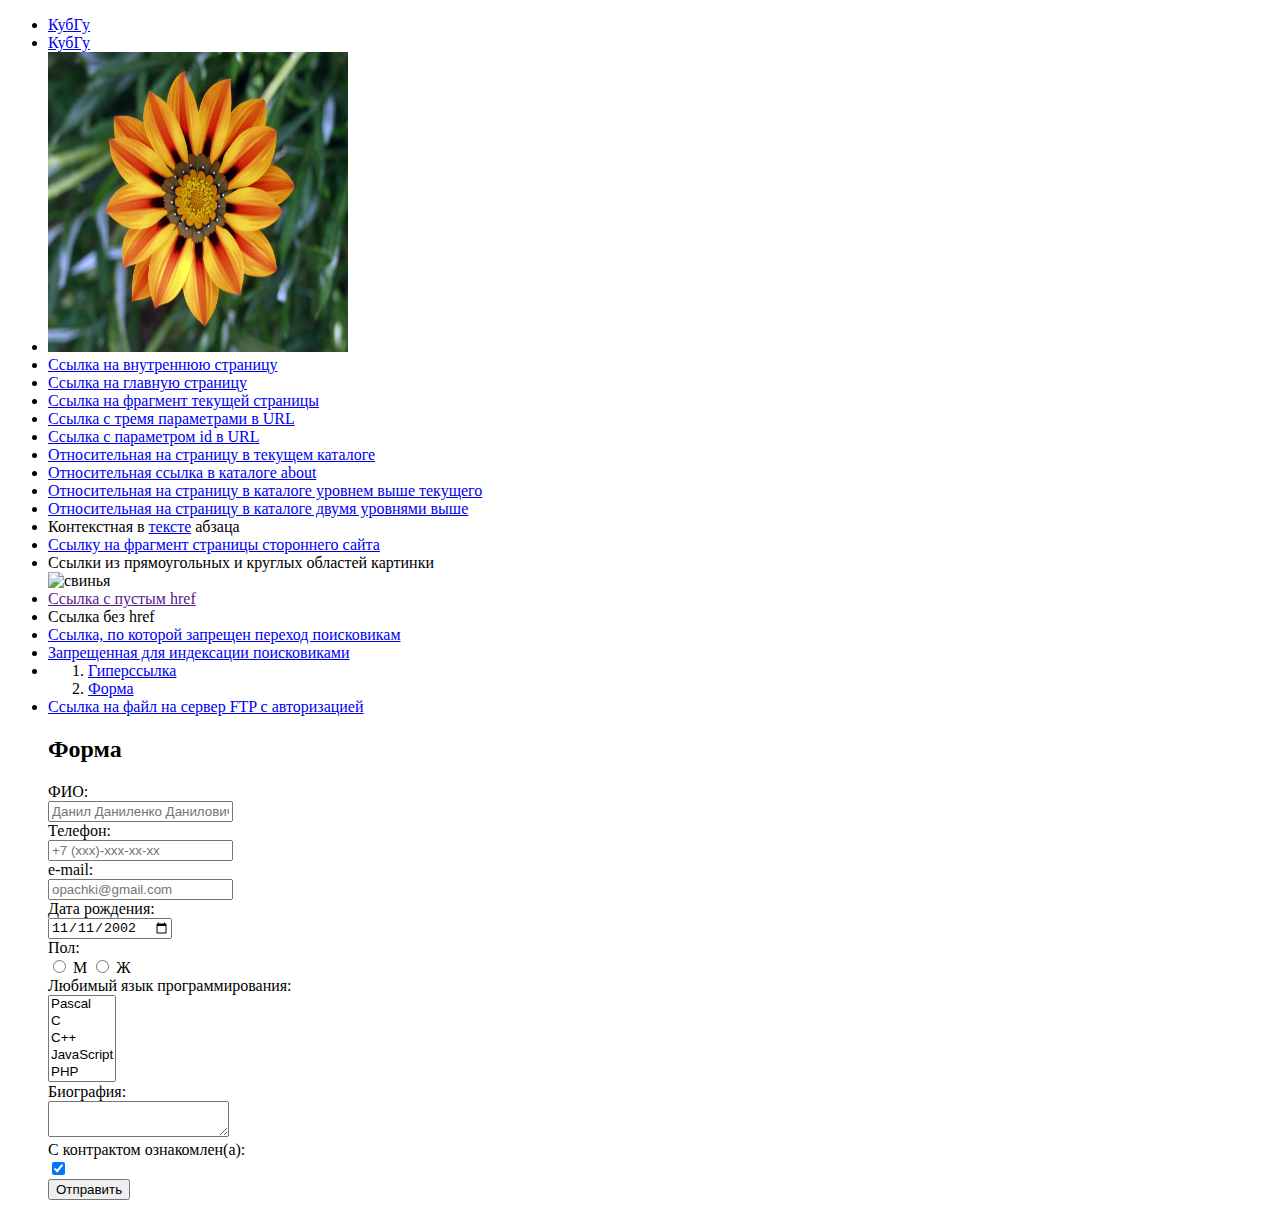
==== index.html @ 25f302fc "Update index.html" ====
<!DOCTYPE html>

<html>
	<head>
		<meta charset="utf-8">
		<title>Задание 1</title>
	</head>
	<body>
		<div class="call">
			<div class="inner">
				<ul>
					<li><a href="http://www.kubsu.ru/index.php" target="_blank">КубГу</a></li>
					<li id="KUBIK"><a href="https://www.kubsu.ru/index.php" target="_blank">КубГу</a></li>
					<li id="top"><a href="http://www.kubsu.ru/index.php"><img src="image.jpg" alt="image" width="300" height="300"/></a></li>
					<li><a href="/about.html">Ссылка на внутреннюю страницу</a></li>
					<li><a href="/">Ссылка на главную страницу</a></li>
					<li><a href="#KUBIK">Ссылка на фрагмент текущей страницы</a></li>
					<li><a href="http://www.kubsu.ru/index.php?parametr1=p1&parametr2=p2&parametr3=p3" target="_blank">Ссылка с тремя параметрами в URL</a></li>
					<li><a href="http://www.kubsu.ru/index.php?id=15" target="_blank">Ссылка с параметром id в URL</a></li>
					<li><a href="./about.html">Относительная на страницу в текущем каталоге</a></li>
					<li><a href="./about/page2.html">Относительная ссылка в каталоге about</a></li>
					<li><a href="../page2.html">Относительная на страницу в каталоге уровнем выше текущего</a></li>
					<li><a href="../../katalog1.html">Относительная на страницу в каталоге двумя уровнями выше</a></li>
					<li>Контекстная в <a href="http://www.kubsu.ru/index.php" target="_blank">тексте</a> абзаца</li>
					<li><a href="https://www.kubsu.ru/index.php#section-content">Ссылку на фрагмент страницы стороннего сайта</a></li>
					<li>Ссылки из прямоугольных и круглых областей картинки
						<br>
						<img src="https://www.gamebyte.com/wp-content/uploads/2022/05/ac52805a-silent-hill-2-gb.jpg" alt="свинья" width="190" heigth="190" usemap="#mymap"/>
						<map name="mymap">
							<area shape="rect" coords="40, 25, 90, 150" href="https://www.meme-arsenal.com/memes/57b0e6c18cd5163b8f9722f06ba16e4a.jpg" alt="Прямоугольная область">
							<area shape="circle" coords="100, 10, 25" href="https://www.denofgeek.com/wp-content/uploads/2022/10/Pyramid-Head-Silent-Hil.jpg?resize=768%2C432" alt="Круглая облать">
						</map>
					</li>
					<li><a href>Ссылка с пустым href</a></li>
					<li><a>Ссылка без href</a> </li>
					<li><a href="https://ru.wikipedia.org/wiki/Silent_Hill_2" rel="nofollow" target="_blank">Ссылка, по которой запрещен переход поисковикам</a></li>
					<li><!--noindex--><a href="https://ru.wikipedia.org/wiki/Survival_horror" target="_blank">Запрещенная для индексации поисковиками</a><!--/noindex--></li>
					<li>
						<ol>
							<li><a href="#KUBIK">Гиперссылка</a></li>
							<li><a href=#forma>Форма</a></li>
						</ol>
					</li>
					<li><a href="ftp://user:pass123@tavalik.ru/Temp/file.txt">Ссылка на файл на сервер FTP с авторизацией</a></li>
					<h2>Форма</h2>
      <form action="https://www.example.com" method="POST"  id="forma">
        <label>
          ФИО:<br>
          <input name="field-name-1" placeholder="Данил Даниленко Данилович" type="name">
        </label><br>
        <label>
          Телефон:<br>
            <input name="field-number" placeholder="+7 (xxx)-xxx-xx-xx" type="number">
        </label><br>
        <label>
          e-mail:<br>
          <input name="field-email" placeholder="opachki@gmail.com" type="email">
       </label><br>
       <label>
        Дата рождения:<br>
        <input name="field-date" value="2002-11-11" type="date">
       </label><br>
       Пол:<br>
       <label>
           <input type="radio" name="radio-group-2" value="М">
           М
       </label>
       <label>
           <input type="radio" name="radio-group-2" value="Ж">
           Ж
       </label>
      </label><br>
      <label>
        Любимый язык программирования:
        <br/>
        <select name="field-name[]" multiple="multiple" size="5">
          <option value="Значение 1">Pascal</option>
          <option value="Значение 2">C</option>
          <option value="Значение 3">C++</option>
          <option value="Значение 4">JavaScript</option>
          <option value="Значение 5">PHP</option>
          <option value="Значение 6">Python</option>
          <option value="Значение 7">Java</option>
          <option value="Значение 8">Haskel</option>
          <option value="Значение 9">Clojure</option>
          <option value="Значение 10">Prolog</option>
          <option value="Значение 11">Scala</option>
        </select>
      </label><br>
      <label>
        Биография:<br>
        <textarea name="biography"> </textarea>
      </label><br>
      С контрактом ознакомлен(а):<br>
               <label>
                   <input type="checkbox" checked="checked" name="check-1">
               </label><br>
               <input type="submit" value="Отправить" />
      </form>
				</ul>
			</div>
		</div>
	</body>
</html>
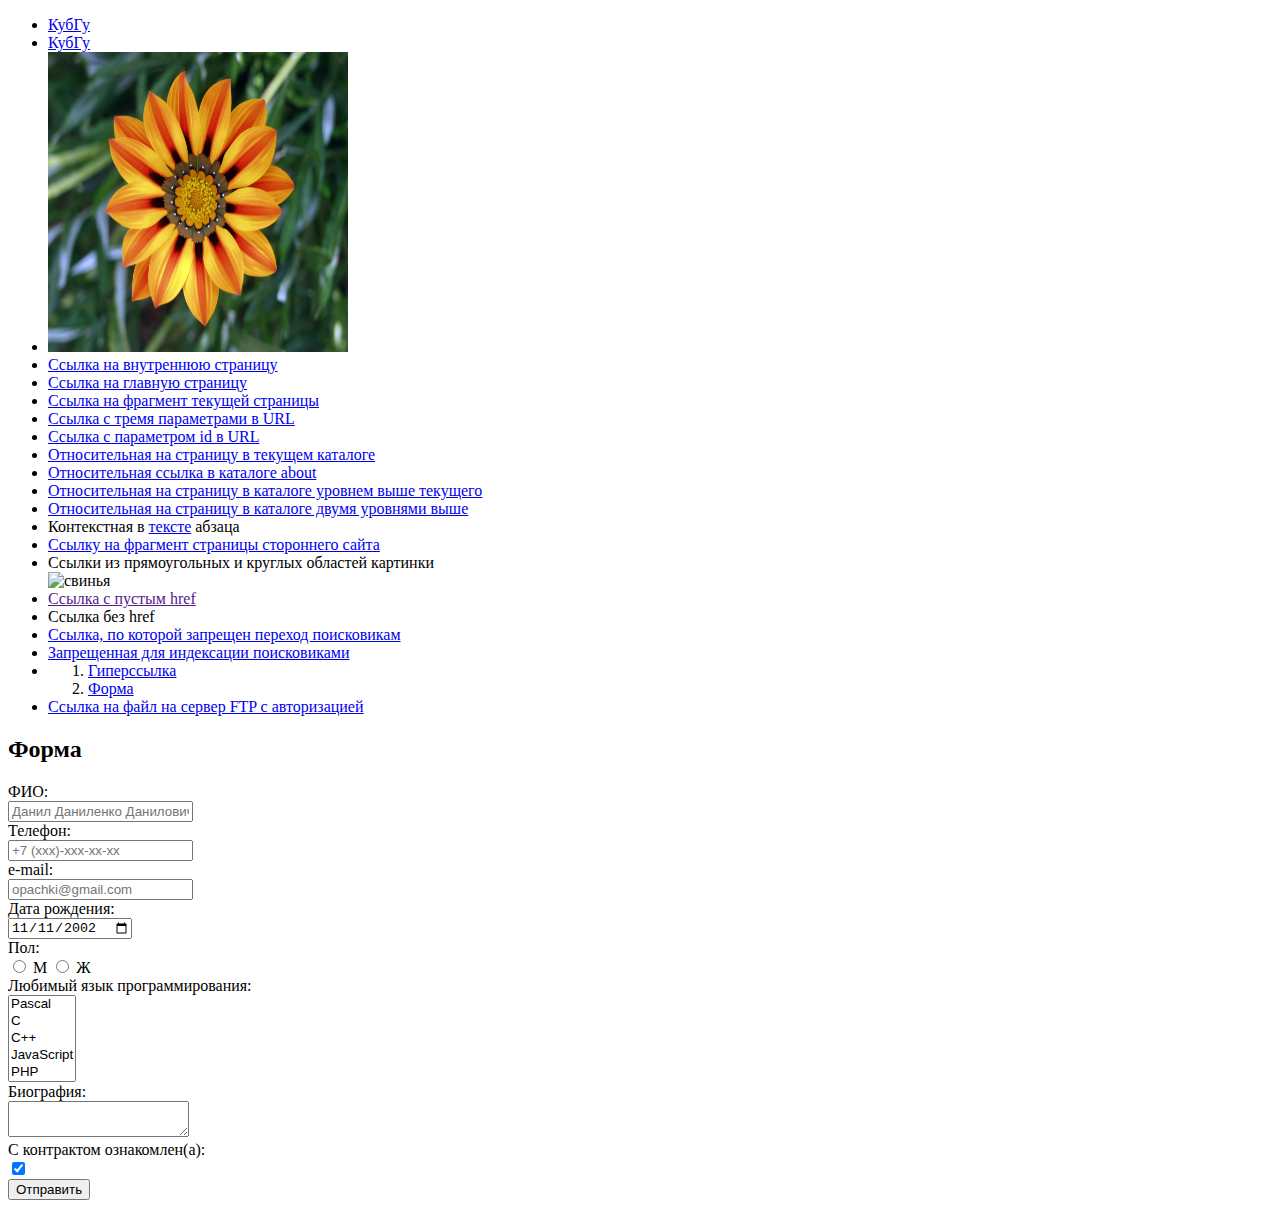
==== commit c3442e00: "Update index.html" ====
--- a/index.html
+++ b/index.html
@@ -42,6 +42,7 @@
 						</ol>
 					</li>
 					<li><a href="ftp://user:pass123@tavalik.ru/Temp/file.txt">Ссылка на файл на сервер FTP с авторизацией</a></li>
+					</ul>
 					<h2>Форма</h2>
       <form action="https://www.example.com" method="POST"  id="forma">
         <label>
@@ -97,7 +98,6 @@
                </label><br>
                <input type="submit" value="Отправить" />
       </form>
-				</ul>
 			</div>
 		</div>
 	</body>
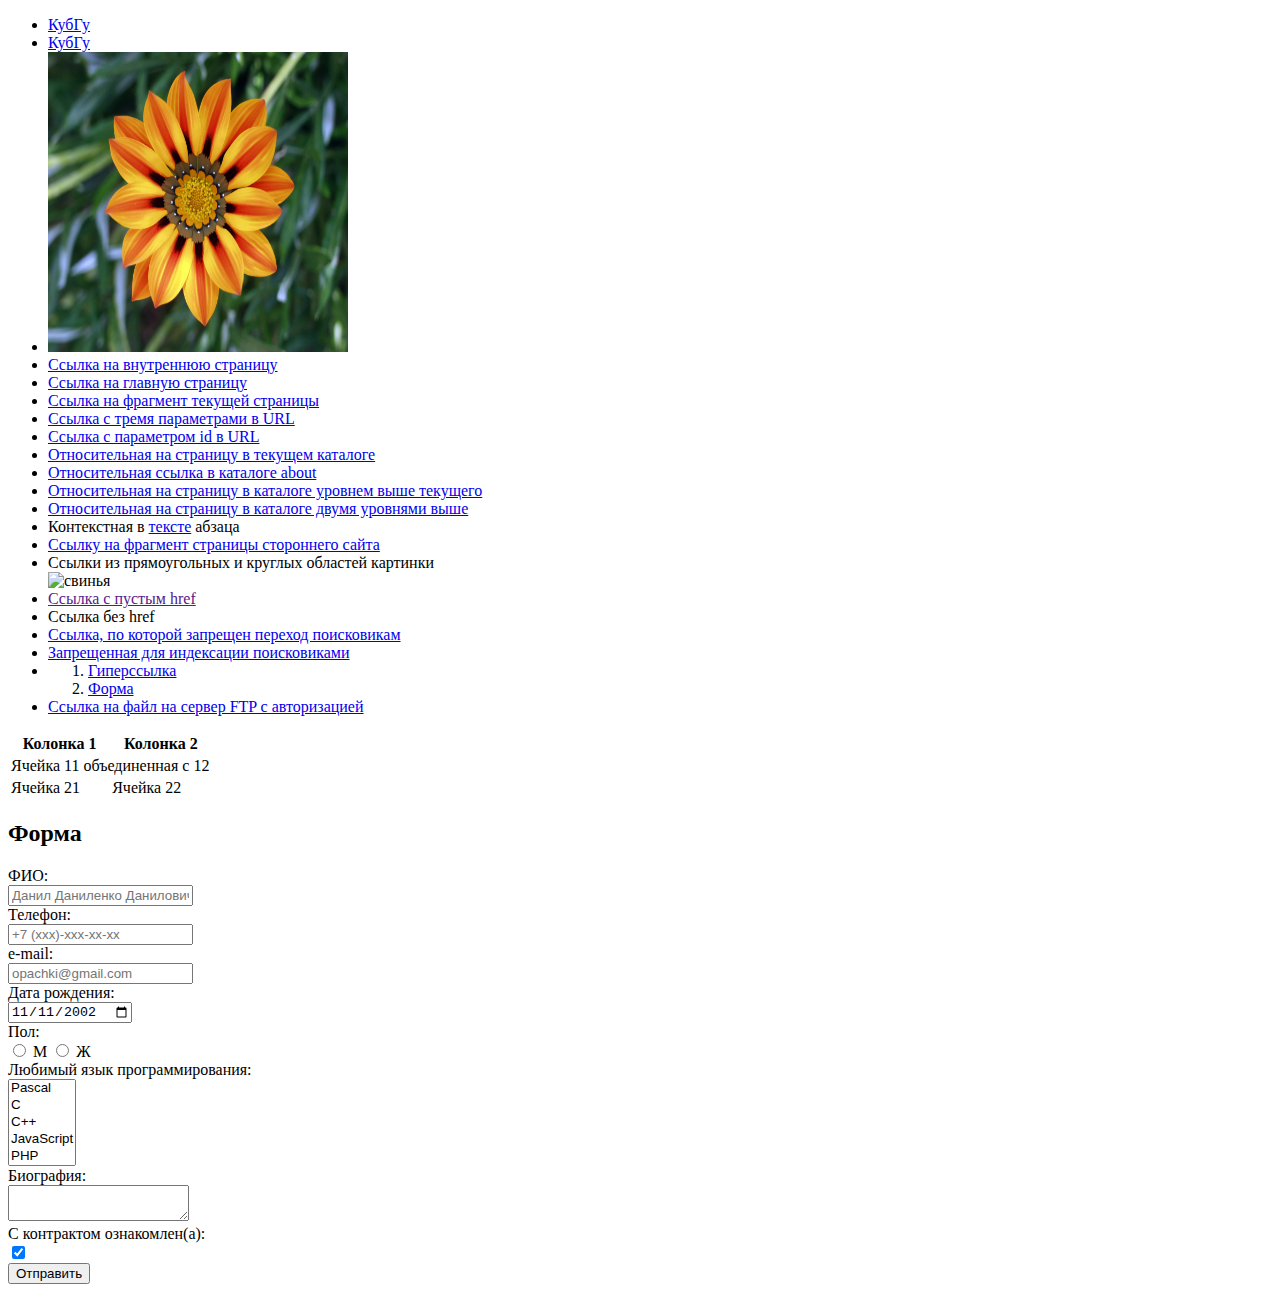
==== commit 79471c1b: "Update index.html" ====
--- a/index.html
+++ b/index.html
@@ -37,12 +37,25 @@
 					<li><!--noindex--><a href="https://ru.wikipedia.org/wiki/Survival_horror" target="_blank">Запрещенная для индексации поисковиками</a><!--/noindex--></li>
 					<li>
 						<ol>
-							<li><a href="#KUBIK">Гиперссылка</a></li>
-							<li><a href=#forma>Форма</a></li>
+							<li><a href="#KUBIK" title="Ссылка на сайт кубгу">Гиперссылка</a></li>
+							<li><a href=#forma title="Ссылка на форму">Форма</a></li>
 						</ol>
 					</li>
 					<li><a href="ftp://user:pass123@tavalik.ru/Temp/file.txt">Ссылка на файл на сервер FTP с авторизацией</a></li>
 					</ul>
+				<table>
+      <tr>
+        <th>Колонка 1</th>
+        <th>Колонка 2</th>
+      </tr>
+      <tr>
+        <td colspan="2">Ячейка 11 объединенная с 12</td>
+      </tr>
+      <tr>
+        <td>Ячейка 21</td>
+        <td>Ячейка 22</td>
+      </tr>
+    </table>
 					<h2>Форма</h2>
       <form action="https://www.example.com" method="POST"  id="forma">
         <label>
@@ -74,7 +87,7 @@
       <label>
         Любимый язык программирования:
         <br/>
-        <select name="field-name[]" multiple="multiple" size="5">
+        <select name="field-name4[]" multiple="multiple" size="5">
           <option value="Значение 1">Pascal</option>
           <option value="Значение 2">C</option>
           <option value="Значение 3">C++</option>
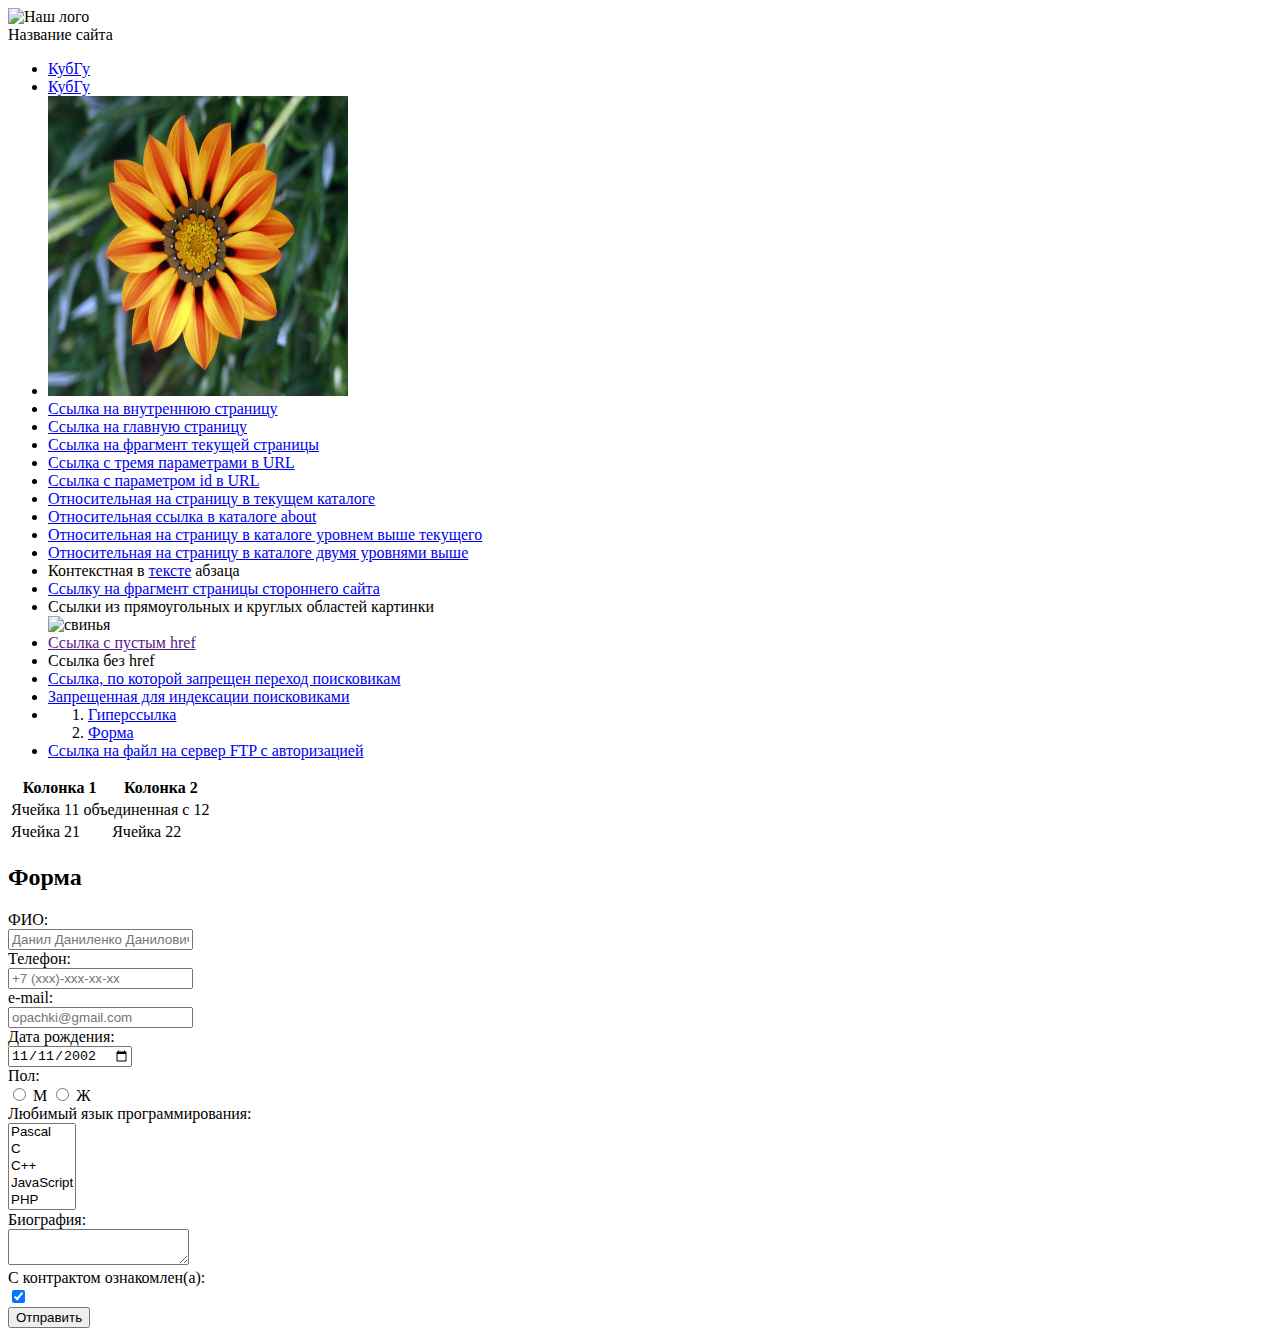
==== commit fc202e43: "Update index.html" ====
--- a/index.html
+++ b/index.html
@@ -6,9 +6,16 @@
 		<title>Задание 1</title>
 	</head>
 	<body>
+		<div class="code">
+		<img id="logo" src="https://img2.reactor.cc/pics/post/%D0%BA%D0%BE%D1%82%D1%8D-%D0%BB%D0%B8%D1%87%D0%B8%D0%BD%D0%BA%D0%B0-%D0%BA%D0%BE%D1%82%D1%8D-7539889.png" alt="Наш лого">
+		<header>Название сайта</header>
+		<nav>
+			
+		</nav>
+		</div>
 		<div class="call">
 			<div class="inner">
-				<ul>
+				<ul id="menu">
 					<li><a href="http://www.kubsu.ru/index.php" target="_blank">КубГу</a></li>
 					<li id="KUBIK"><a href="https://www.kubsu.ru/index.php" target="_blank">КубГу</a></li>
 					<li id="top"><a href="http://www.kubsu.ru/index.php"><img src="image.jpg" alt="image" width="300" height="300"/></a></li>
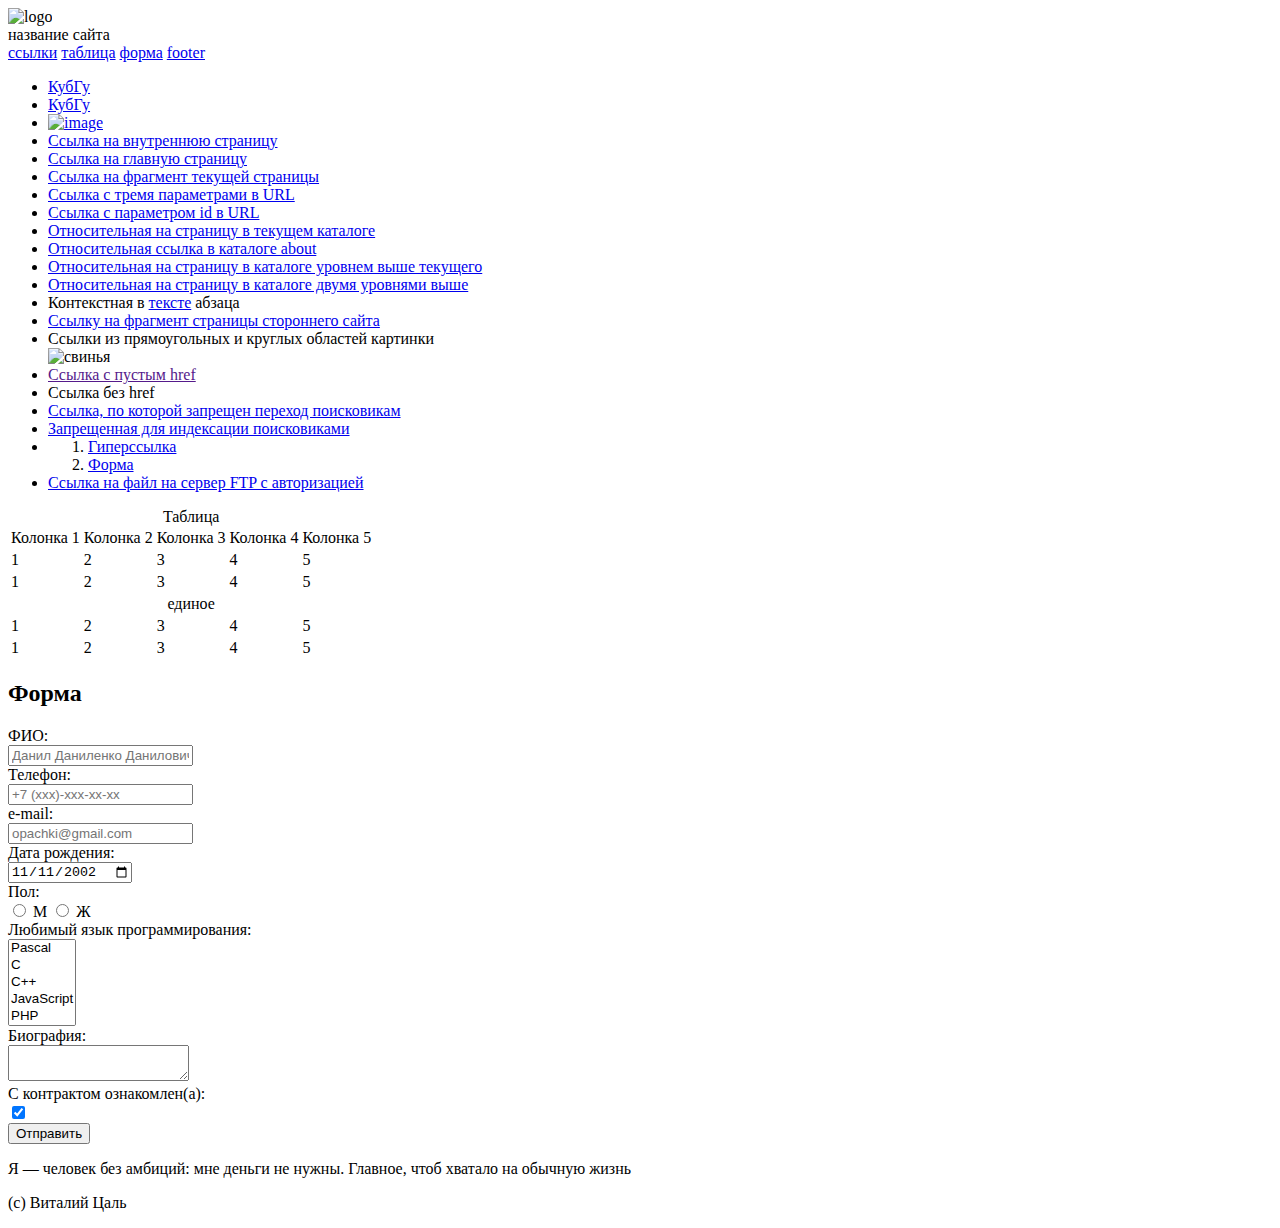
==== commit ce552b8a: "Update index.html" ====
--- a/index.html
+++ b/index.html
@@ -3,22 +3,31 @@
 <html>
 	<head>
 		<meta charset="utf-8">
-		<title>Задание 1</title>
+		<link rel="stylesheet" href="style.css" type="text/css">
+		<title>Задание 2</title>
 	</head>
 	<body>
-		<div class="code">
-		<img id="logo" src="https://img2.reactor.cc/pics/post/%D0%BA%D0%BE%D1%82%D1%8D-%D0%BB%D0%B8%D1%87%D0%B8%D0%BD%D0%BA%D0%B0-%D0%BA%D0%BE%D1%82%D1%8D-7539889.png" alt="Наш лого">
-		<header>Название сайта</header>
-		<nav>
-			
-		</nav>
-		</div>
+		<header>
+      <div class="header-content">
+        <img src="image3.png" alt="logo" class="logo">
+        <div class="name-site">название сайта</div>
+        <div class="header-links-nav">
+          <nav>
+            <a href="#link">ссылки</a>
+            <a href="#table">таблица</a>
+            <a href="#forma">форма</a>
+            <a href="#footer">footer</a>
+          </nav>
+        </div>
+      </div>
+    </header>
 		<div class="call">
 			<div class="inner">
-				<ul id="menu">
+				<div class="link" id="link">
+				<ul>
 					<li><a href="http://www.kubsu.ru/index.php" target="_blank">КубГу</a></li>
 					<li id="KUBIK"><a href="https://www.kubsu.ru/index.php" target="_blank">КубГу</a></li>
-					<li id="top"><a href="http://www.kubsu.ru/index.php"><img src="image.jpg" alt="image" width="300" height="300"/></a></li>
+					<li id="top"><a href="http://www.kubsu.ru/index.php"><img src="image2.jpg" alt="image" width="300" height="300"/></a></li>
 					<li><a href="/about.html">Ссылка на внутреннюю страницу</a></li>
 					<li><a href="/">Ссылка на главную страницу</a></li>
 					<li><a href="#KUBIK">Ссылка на фрагмент текущей страницы</a></li>
@@ -50,21 +59,56 @@
 					</li>
 					<li><a href="ftp://user:pass123@tavalik.ru/Temp/file.txt">Ссылка на файл на сервер FTP с авторизацией</a></li>
 					</ul>
-				<table>
-      <tr>
-        <th>Колонка 1</th>
-        <th>Колонка 2</th>
-      </tr>
-      <tr>
-        <td colspan="2">Ячейка 11 объединенная с 12</td>
-      </tr>
-      <tr>
-        <td>Ячейка 21</td>
-        <td>Ячейка 22</td>
-      </tr>
-    </table>
+				</div>
+				<div class="inside-content" id="table">
+				 <table>
+          <caption>Таблица</caption>
+          <tbody>
+            <tr class="row-neChet">
+              <td>Колонка 1</td>
+              <td>Колонка 2</td>
+              <td>Колонка 3</td>
+              <td>Колонка 4</td>
+              <td>Колонка 5</td>
+            </tr>
+            <tr class="row-Chet">
+              <td> 1</td>
+              <td> 2</td>
+              <td> 3</td>
+              <td> 4</td>
+              <td> 5</td>
+            </tr>
+            <tr class="row-neChet">
+              <td> 1</td>
+              <td> 2</td>
+              <td> 3</td>
+              <td> 4</td>
+              <td> 5</td>
+            </tr>
+            <tr class="row-Chet" >
+              <td colspan="5" align="center">единое</td>
+              
+            </tr>
+            <tr class="row-neChet">
+              <td> 1</td>
+              <td> 2</td>
+              <td> 3</td>
+              <td> 4</td>
+              <td> 5</td>
+            </tr>
+            <tr class="row-Chet">
+              <td> 1</td>
+              <td> 2</td>
+              <td> 3</td>
+              <td> 4</td>
+              <td> 5</td>
+            </tr>
+          </tbody>
+        </table>
+				</div>
+				<div class="inside-content" id="forma">
 					<h2>Форма</h2>
-      <form action="https://www.example.com" method="POST"  id="forma">
+      <form action="https://www.example.com" method="POST">
         <label>
           ФИО:<br>
           <input name="field-name-1" placeholder="Данил Даниленко Данилович" type="name">
@@ -119,6 +163,11 @@
                <input type="submit" value="Отправить" />
       </form>
 			</div>
+			</div>
 		</div>
+		<footer class="footer" id="footer">
+    <p>Я — человек без амбиций: мне деньги не нужны. Главное, чтоб хватало на обычную жизнь</p>
+    <p>(с) Виталий Цаль</p>
+  </footer>
 	</body>
 </html>
